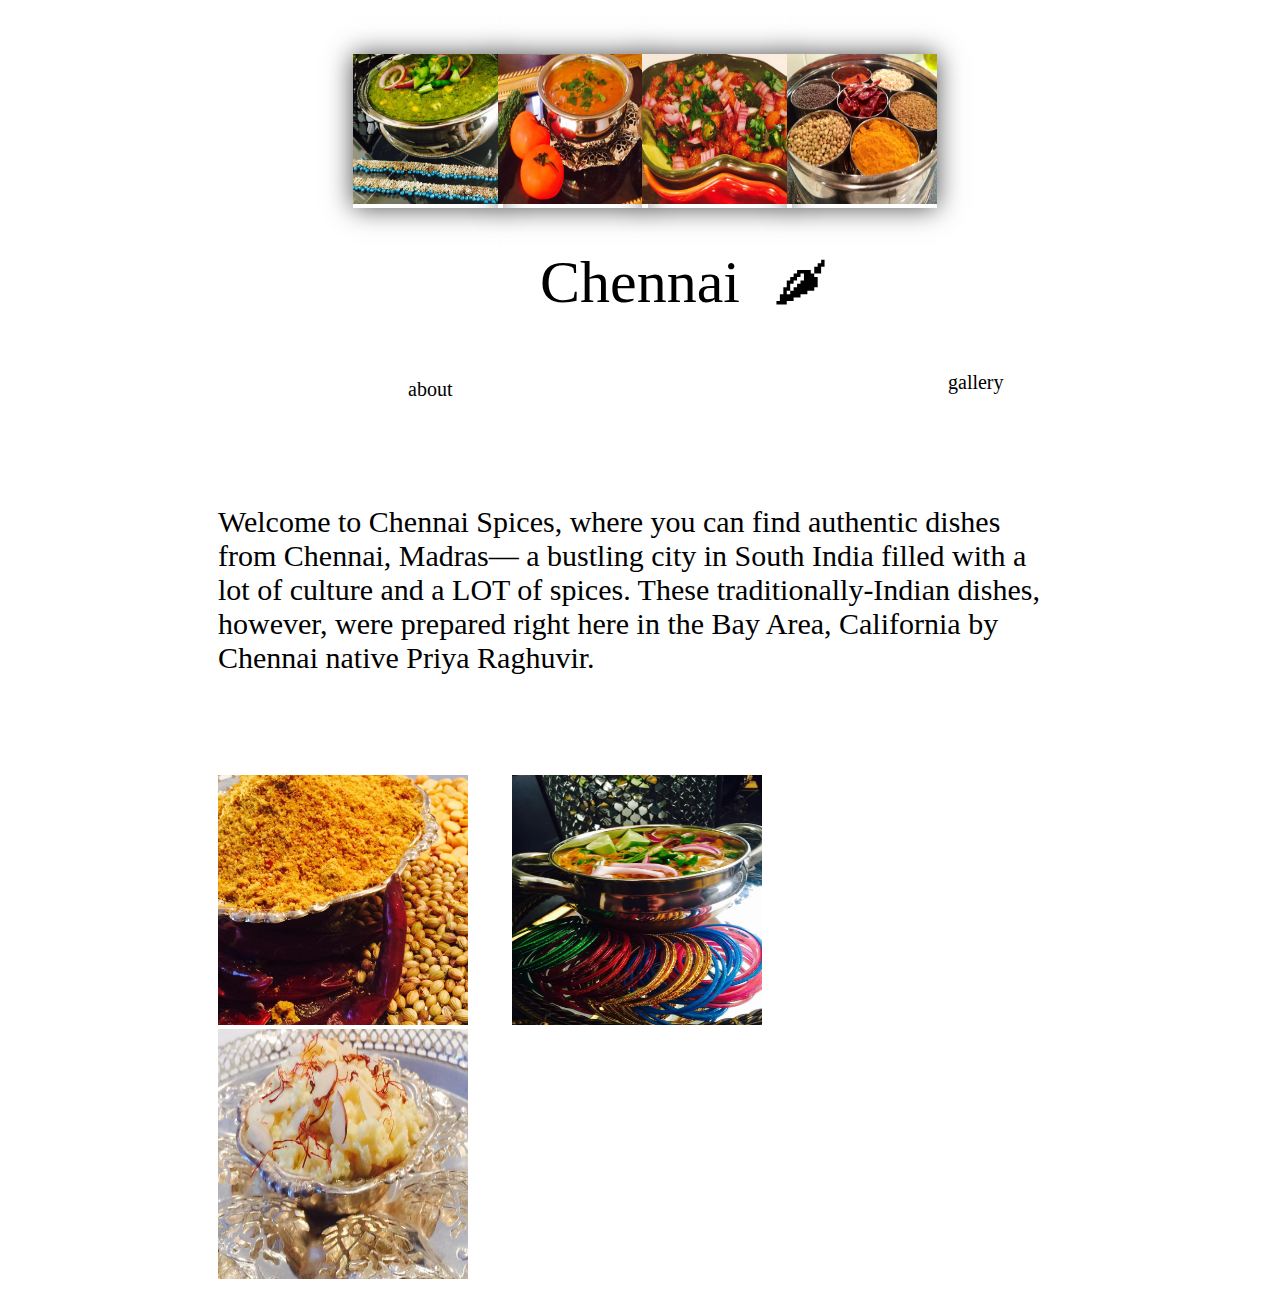
==== index.html @ 808fa56f "First publish" ====
<!DOCTYPE html>
<head>
    <link rel = "stylesheet" type = "text/css" href = "assets/css/style.css">
</head>

<body> 
        <div id = "about"><a href = "about.html">about</a></div>
        <div id = "gallery"><a href = "gallery.html">gallery</a></div>
        


      <div id="pictures">
			<div class="row">
				<div class="item"> <img src = "assets/images/g1.JPG"/></div>
				<div class="item"> <img src = "assets/images/g2.JPG"/></div>
                <div class="item"> <img src = "assets/images/g3.JPG"/></div>
                <div class="item"> <img src = "assets/images/g4.JPG"/></div>
            </div>
            
            <div class = "headerBlock"> 
                
            </div>
            <div id = "LogoText">Chennai</div>

            <div id = "LogoText2">SPICES</div>

            <div id = "Pepper">🌶</div>

            <div id = "line"> </div>

            
            

            

            <div id = "container">
            <div id = "HomeText">Welcome to Chennai Spices, where you can find authentic dishes from Chennai, Madras— a bustling city in South India filled with a lot of culture and a LOT of spices. These traditionally-Indian dishes, however, were prepared right here in the Bay Area, California by Chennai native Priya Raghuvir.</div>

            <div class="homeItemsBottom">
                    <div class="displayH"> <img src = "assets/images/spices.JPG"/></div>
                    <div class="displayH"> <img src = "assets/images/display2.JPG"/></div>
                    <div class="displayH"> <img src = "assets/images/display3.JPG"/></div>
                    
                </div>
        </div>
		</div>

    


   


   

</body>

</html>
---- assets/css/style.css ----
body {
    font-family: Lato, "Lucida Grande", Tahoma, Sans-Serif;
    background-color: rgb(255, 255, 255);
    animation-name: example;
    animation-duration: 2s;
    
    
}

@keyframes rotate {
    from {transform: rotate(0deg);}
    to {transform: rotate(360deg);}
  }

ul {
    list-style-type: none;
  margin: 0;
  padding: 0;
  overflow: hidden;
  background-color: black;
  }

  .active {
    background-color: #4CAF50;
  }

  li {
    float: left;
  }

  li a {
    display: block;
  color: white;
  text-align: center;
  padding: 50px 50px;
  text-decoration: none;

@keyframes colorChange {
    from {background-color: blue;}
  to {background-color: blueviolet;}
}

@keyframes fadeIn {
    0% {opacity: 0;}
    50% {opacity: .5;}
    100% {opacity: 1;}
  }}


#question {
    text-align: center;
    font-size: 30px;
    position: relative;
    margin: -20px;

}

/* #feelings-box {
    background-color: black;
    opacity: 40p;
  width: 800px;
  height: 200px;
  padding: 50px;
  margin: 40px;
  display: block;
  margin-left: auto;
  margin-right: auto;

} */

.emotions {
    font-size: 60px;
    text-align: center;
}

#happy:hover {
    font-size: 100px;

}



.item img {
    width: 150px; 
    height:150px;
}

.item {
    display: inline-block;
    margin-right: -10px;
    justify-content: center;
    box-shadow: 0 0 25px 0
		rgba(0, 0, 0, 0.7);
}

.row {
    text-align: center;
}


  
.col1 {
    display: inline-block;
}

.headerBlock {
    background-color: rgb(255, 255, 255);
    width: 100%;
    width: 100vw;
    height: 190px;

}

#LogoText {
    color: black;
    font-family: Myanmar MN;
    text-align: center;
    position: relative;
    font-size: 60px;
    top: -150px;
    opacity: 1;
    animation-name: fadeIn;
    animation-duration: 3s;
}

#LogoText2 {
    color: black;
    font-family: HelveticaNeue-UltraLight;
    text-align: center;
    position: relative;
    font-size: 55px;
    top: -180px;
    right: -30px;
    opacity: 0;
    animation-name: fadeIn;
    animation-delay: 1s;

    animation-duration: 3s;
    animation-fill-mode: forwards;

}

#Pepper {
    text-align: center;
    position: relative;
    font-size: 55px;
    top: -280px;
    right: -160px;
    animation-name:rotate;
    animation-duration: 4s;
    animation-iteration-count: infinite;
}

a:link {
    color: black;
    text-decoration: none;
    font-family: HelveticaNeue-UltraLight;
    font-size: 20px;
}

@keyframes fadeIn {
    from {opacity: 0}
    to {opacity: 1;}
  }

  #about {
      position: relative;
      top: 370px;
      right: -400px;
  }

  #about:hover {
      opacity: .5;
  }

#gallery:hover {
    opacity: .5;
}

#gallery{
    position: relative;
      top: 340px;
      right: -940px;
}

#container {
    
    padding: 10px;
    margin-right: 200px;
    margin-left: 200px;

}
  #HomeText {
      position: relative;
      top: -100px;
      font-family: HelveticaNeue-UltraLight;
      font-size: 30px;
  }

  #bigImage {
      background-color: black;
      width: 1000px;
      height: 300px;
  }

  #spicy img {
    max-width:400px;
    max-height:400px;
    position: relative;
    top:100px;
    left: 100px;
  }

  #display2 img {
    max-width:400px;
    max-height:400px;
      
  }

  #display3 img {
    max-width:400px;
    max-height:400px;
  }

  .rowHome {
      display: inline-block;
  }

  #line {
    background-color: black;
    width: 0px;
    height: 1px;
    position: relative;
    top: -200px;
    animation-name: grow;
    animation-duration: 4s;
    animation-fill-mode: forwards;
  }

  @keyframes grow {
    from {width: 0px;}
    to {width: 1450px;}
  }

  .displayH img {
      justify-content: center;
  }

  .displayH {
      display: inline-block;
      text-align: center;
      margin-right: 40px;
  }













/* about CSS */



 

  #photoCircle img {
      border-radius: 50%;
      width: 80px;
      height: 80px;
      position: relative;
      left: 120px;
      top: 40px;


  }

  #momPhoto {
    position: relative;
    left: 40px;
    top: 150px;
    animation-name: fadeIn;
    animation-duration: 2s;

  }

  #aboutContainer {
    padding: 10px;
    margin-right: 100px;
    margin-left: 400px;
    animation-name: fadeIn;
    animation-duration: 2s;
  }

  #aboutTitle {
    text-align: center;
    position: relative;
    top: -200px;
    font-family: HelveticaNeue;
    font-size: 50px;
  }

  #aboutInfo {
      text-align: center;
      position: relative;
      top: -180px;
      font-family: HelveticaNeue-UltraLight;
      font-size: 30px;
      
  }



 

 





/* gallery CSS */

#PepperGal {
    font-size: 40px;

}

img {
    width: 250px;
    height: 250px;
    position: relative;
    
    
}

.foodItem {
    display: inline-block;
   margin: 0 auto;
   position: relative;
   top: -200px;

}

#foodPhoto1:hover {
    border: 20px solid;
    border-color: green;
}

#foodPhoto1 {
    position: relative;
    top: 40px;
}

#Recipes {
    font-size: 50px;
    font-family: HelveticaNeue;
    text-align: center;
    animation-name: fadeIn;
    animation-duration: 2s;
    position: relative;
    top: 40px;
}

#PageDescription {
    position: relative;
    top: 40px;

}

#descContainer {
    padding: 10px;
    margin-right: 300px;
    margin-left: 300px;
    font-family: HelveticaNeue-UltraLight;
    font-size: 30px;
    animation-name: fadeIn;
    animation-duration: 2s;

}
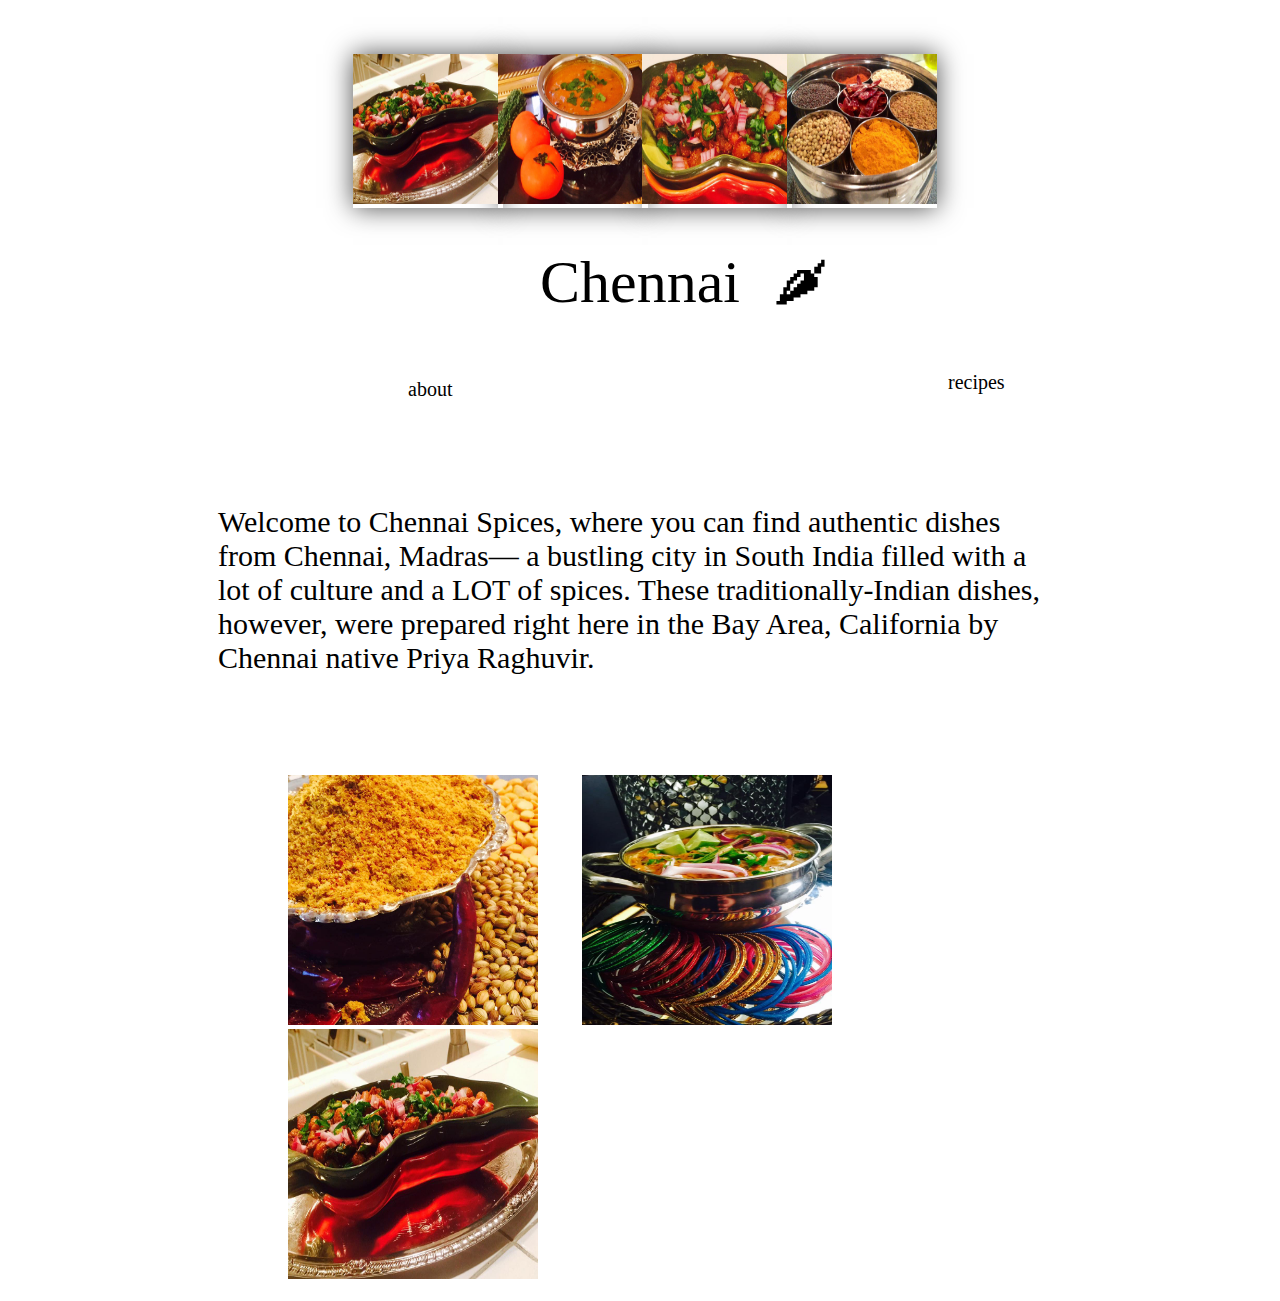
==== commit e62f33f3: "Edits" ====
--- a/index.html
+++ b/index.html
@@ -5,13 +5,13 @@
 
 <body> 
         <div id = "about"><a href = "about.html">about</a></div>
-        <div id = "gallery"><a href = "gallery.html">gallery</a></div>
+        <div id = "gallery"><a href = "gallery.html">recipes</a></div>
         
 
 
       <div id="pictures">
 			<div class="row">
-				<div class="item"> <img src = "assets/images/g1.JPG"/></div>
+				<div class="item"> <img src = "assets/images/food1.JPG"/></div>
 				<div class="item"> <img src = "assets/images/g2.JPG"/></div>
                 <div class="item"> <img src = "assets/images/g3.JPG"/></div>
                 <div class="item"> <img src = "assets/images/g4.JPG"/></div>
@@ -39,7 +39,7 @@
             <div class="homeItemsBottom">
                     <div class="displayH"> <img src = "assets/images/spices.JPG"/></div>
                     <div class="displayH"> <img src = "assets/images/display2.JPG"/></div>
-                    <div class="displayH"> <img src = "assets/images/display3.JPG"/></div>
+                    <div class="displayH"> <img src = "assets/images/food1.JPG"/></div>
                     
                 </div>
         </div>
--- a/assets/css/style.css
+++ b/assets/css/style.css
@@ -8,6 +8,7 @@
     
     
 }
+
 
 @keyframes rotate {
     from {transform: rotate(0deg);}
@@ -107,9 +108,9 @@
 
 .headerBlock {
     background-color: rgb(255, 255, 255);
-    width: 100%;
-    width: 100vw;
+    max-width: 1080px;
     height: 190px;
+    overflow: hidden;
 
 }
 
@@ -169,6 +170,7 @@
       position: relative;
       top: 370px;
       right: -400px;
+      width: 100px;
   }
 
   #about:hover {
@@ -180,6 +182,7 @@
 }
 
 #gallery{
+    width: 100px;
     position: relative;
       top: 340px;
       right: -940px;
@@ -241,7 +244,7 @@
 
   @keyframes grow {
     from {width: 0px;}
-    to {width: 1450px;}
+    to {width: 1420px;}
   }
 
   .displayH img {
@@ -252,6 +255,8 @@
       display: inline-block;
       text-align: center;
       margin-right: 40px;
+      position: relative;
+      right: -70px;
   }
 
 
@@ -317,6 +322,22 @@
       
   }
 
+  #heartEmoji {
+      text-align: center;
+      position: relative;
+      top: -140px;
+      animation-name: heartGrow;
+      animation-duration: 2s;
+      animation-iteration-count: infinite;
+      
+  }
+
+  @keyframes heartGrow {
+    0% {font-size: 20px;}
+    50% {font-size: 80px;}
+    100% {font-size: 20px;}
+  }
+
 
 
  
@@ -351,13 +372,38 @@
 }
 
 #foodPhoto1:hover {
-    border: 20px solid;
+    border: 10px solid;
     border-color: green;
 }
 
 #foodPhoto1 {
     position: relative;
-    top: 40px;
+    top: 280px;
+    left: 40px;
+}
+
+#foodPhoto2 {
+    position: relative;
+    top: 275px;
+    left: 40px;
+    
+}
+
+#foodPhoto2:hover {
+    border: 10px solid;
+    border-color: red;
+}
+
+#foodPhoto3 {
+    position: relative;
+    top: 275px;
+    left: 40px;
+
+}
+
+#foodPhoto3:hover {
+    border: 10px solid;
+    border-color: yellow;
 }
 
 #Recipes {
@@ -387,6 +433,84 @@
 
 }
 
-
-
-
+p {
+    font-family: HelveticaNeue-UltraLight;
+    font-size: 20px;
+
+}
+
+h2 {
+    font-family: HelveticaNeue;
+    font-size: 30px;
+}
+
+h3 {
+    font-family: HelveticaNeue;
+}
+
+
+#recipe1 {
+    position: relative;
+    right: -400px;
+    padding: 10px;
+    margin-right: 500px;
+}
+
+#recipe2 {
+    position: relative;
+    right: -400px;
+    padding: 10px;
+    margin-right: 500px;
+}
+
+#recipe3 {
+    position: relative;
+    right: -400px;
+    padding: 10px;
+    margin-right: 500px;
+
+}
+
+#DividerLine1 {
+    background-color: black;
+    width: 0px;
+    height: 1px;
+    position: relative;
+    top: 150px;
+    animation-name: grow;
+    animation-duration: 4s;
+    animation-fill-mode: forwards;
+
+
+}
+
+#DividerLine2 {
+    background-color: black;
+    width: 0px;
+    height: 1px;
+    position: relative;
+    top: 150px;
+    animation-name: grow;
+    animation-duration: 4s;
+    animation-fill-mode: forwards;
+
+}
+
+#DividerLine3 {
+
+    background-color: black;
+    width: 0px;
+    height: 1px;
+    position: relative;
+    top: 150px;
+    animation-name: grow;
+    animation-duration: 4s;
+    animation-fill-mode: forwards;
+
+}
+
+
+
+
+
+
